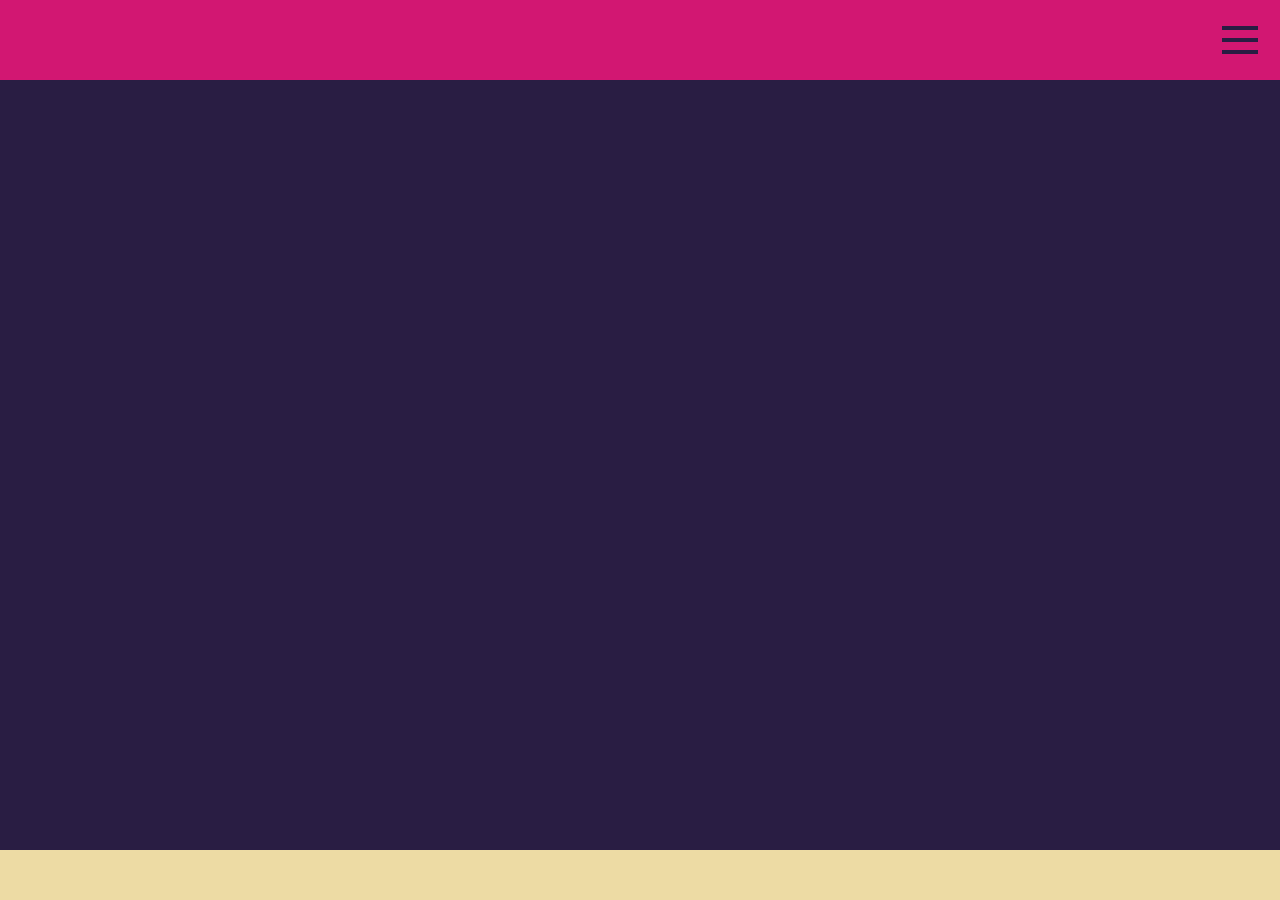
==== index.html @ 40d6fe30 "Adds UI elements" ====
<!DOCTYPE html>
<html>
  <head>
    <meta charset="utf-8">
    <title> Kart-ey Checkout</title>
    <link rel="stylesheet" href="assets/css/style.css">
    <link href="https://fonts.googleapis.com/css?family=Lato:900" rel="stylesheet">
  </head>
  <body>
  <header>
    <img class="ka-header" src="assets/img/home.png" alt="">
  </header>
    <!-- <img class="cart-img "src="assets/img/cart.png" alt=""> -->
  <a href="#" class="ka-trigger">
  <span></span>
  </a>
  <main id="main-content">
      <img class="ka-img" src="assets/img/home.png" alt="">
  </main>
  <nav class="side-bar">
    <ul class="item-container">
      <li>Item 1</li>
      <li>Item 2</li>
      <li>Item 3</li>
      <li>Item 4</li>
      <!-- <li>Item 5</li>
      <li>Item 6</li> -->
      <a href="#"> Checkout </a>
    </ul>
  </nav>
  <div class="ka-dollar-sign"> $ </div>
  <div class="overlay">
    <!--For the overlay.-->
  </div>
  <script type="text/javascript" src="assets/js/main.js"></script>
  <footer>
  </footer>
  </body>
</html>
---- assets/css/style.css ----
/*-------------------

Primary Style


*--------------------*/
*, *::after, *::before{
  box-sizing: border-box;
}

header {
  position: fixed;
  display: block;
  top: 0;
  width: 100%;
  height: 80px;
  background: #d21772;
}

/*// h1 {
//   font-family: sans-serif;
//   font-style: italic;
//   color: #eddba4;
//   font-size: 40px;
// }*/

body{
  font-family: 'Lato', sans-serif;
  color: #fff;
  font-size: 20px;
  line-height: 1;
  margin: 0;
  width: 100%;
  height: 100%;
  background: #291d43;
}

main {
  display: table;

}

.ka-header{
  width: 10%;
  margin: 1.5em 0.5em;

}

body .cart-img{
  position: fixed;
  width: 5.5%;
  margin-left: 93.1vw;
  margin-top: 0.4vh;
}

footer {
  background: #eddba4;
  bottom: 0;
  position: fixed;
  width: 100%;
  height: 50px;
  display: block;
}

.ka-img {
  display: table-cell;
  width: 50%;
  margin: 40vh auto;
}

.ka-trigger {
  position: fixed;
  z-index: 4;
  white-space: nowrap;
  top: 30px;
  right:30px;
  width: 20px;
  height: 20px;
}

.ka-trigger span,
.ka-trigger span::before,
.ka-trigger span::after {
  position: absolute;
  height: 4px;
  width: 36px;
  background-color: #291d43;
  transition: background .1s, transform .4s;
}

.ka-trigger span::before,
.ka-trigger span::after{
  content: '';
  top:0;
  left: 0;
}

.ka-trigger span::before{
  transform: translateY(-12px);
}

.ka-trigger span::after{
  transform: translateY(12px);
}

.ka-trigger span {
  top:50%;
  left:50%;
  transform: translate(-50%, -50%);
}

.nav-open .ka-trigger span{
  background: transparent
}

.nav-open .ka-trigger span::before{
  transform: rotate(-45deg);
}

.nav-open .ka-trigger span::after{
  transform: rotate(45deg);
}

.side-bar{
  position: fixed;
  z-index: 2;
  top:0;
  right:0;
  height: 100%;
  width: 100%;
  width: 70vw;
  background: #EBA6A9;
  transform: translateX(100%);
  opacity: .5;
  transition: opacity .8s, transform .6s;
}

.nav-open .side-bar{
  transform: translate(0);
  opacity: 1;
}

.ka-dollar-sign {
  display: block;
  position: fixed;
  color: #eba6a9;
  text-align: center;
  z-index: 5;
  top:35vh;
  left: 10vw;
  font-size: 15rem;
  transform: translateX(-20vw);
  transition: transform .6s, color 2.8s cubic-bezier(.57,1.1,.82,.52);
}

.nav-open .ka-dollar-sign {
  transform: translateX(0);
  color: green;
}

.item-container {
  list-style: none;
  margin-top: 10%;
}

.item-container li {
  margin: .5em 1.5em;
  padding: 2em 3.5em;
  border: 1px solid #fff;
}

.item-container a {
  display: inline-block;
  margin: 11.5em 40vh;
  padding: 1.8em 8em;
  text-decoration: none;
  border-radius: 40px;
  /*border: 1px solid #fff;*/
  background-color: #d21772;
  color: #fff;
  text-transform: uppercase;
  line-height: 10px;
  font-weight: 400;
}
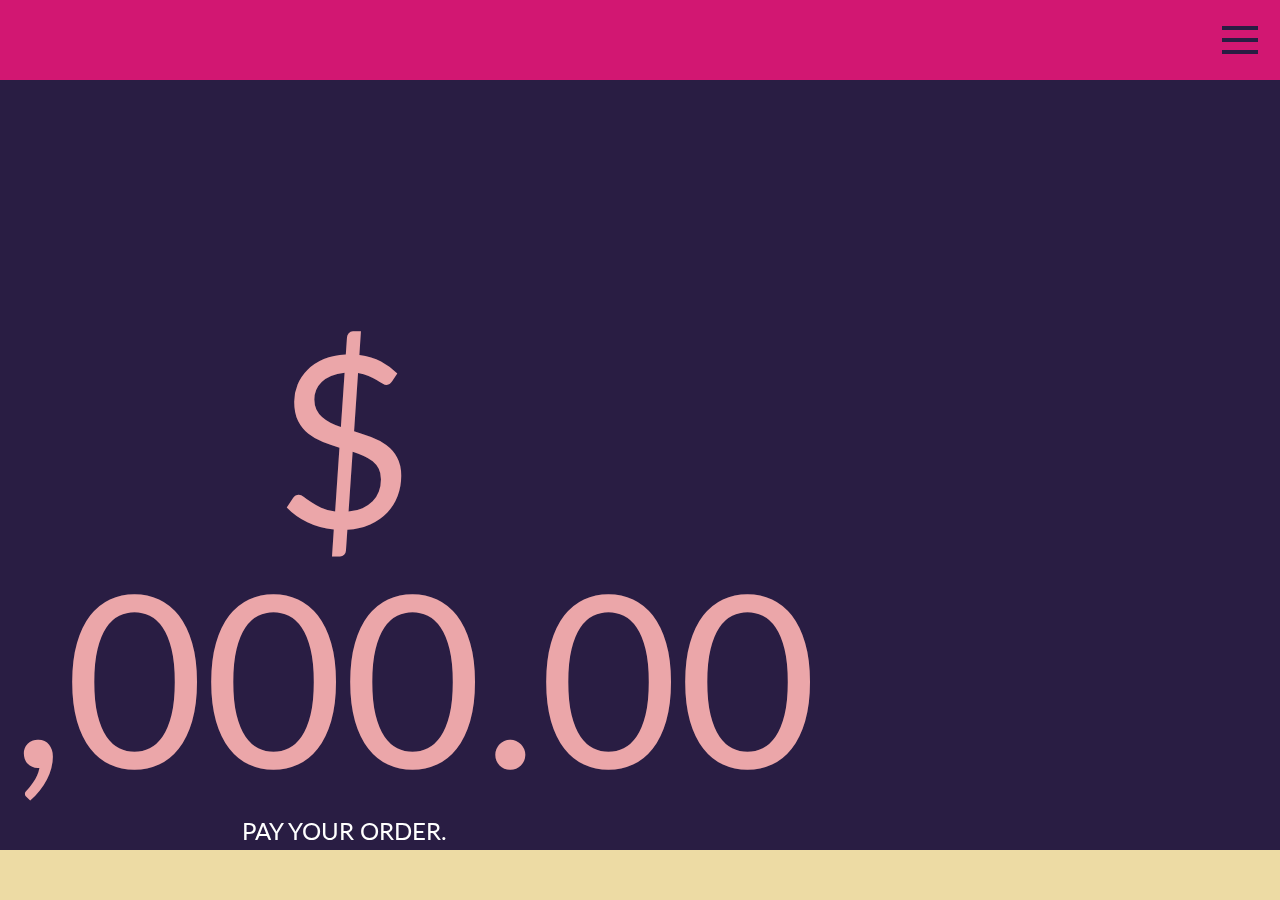
==== commit df4ca3c0: "feat(modal): tie modal into checkout link" ====
--- a/index.html
+++ b/index.html
@@ -26,9 +26,15 @@
       <!-- <li>Item 5</li>
       <li>Item 6</li> -->
       <a href="#"> Checkout </a>
+      <!--<a href="#openModal">Checkout</a>-->
     </ul>
   </nav>
-  <div class="ka-dollar-sign"> $ </div>
+  <div class="ka-dollar-sign"> $ <br> <span style="color:#EBA6A9;">9,000.00</span>
+    <P style="font-size:1.5rem;color:white;">PAY YOUR ORDER.</P>
+  </div>
+  <div id="modal">
+
+  </div>
   <div class="overlay">
     <!--For the overlay.-->
   </div>
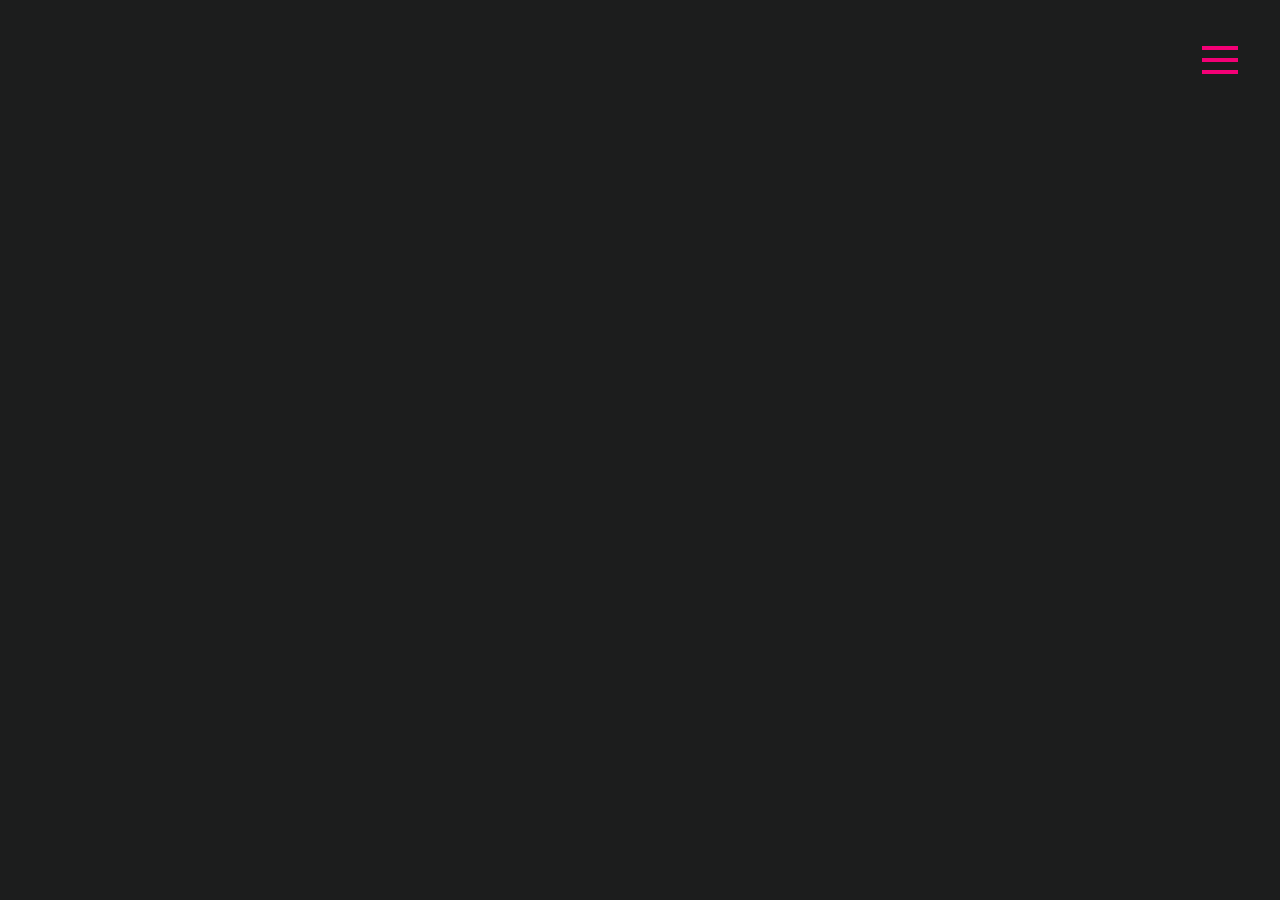
==== commit a6123cfa: "New Changes" ====
--- a/index.html
+++ b/index.html
@@ -4,42 +4,51 @@
     <meta charset="utf-8">
     <title> Kart-ey Checkout</title>
     <link rel="stylesheet" href="assets/css/style.css">
-    <link href="https://fonts.googleapis.com/css?family=Lato:900" rel="stylesheet">
   </head>
   <body>
-  <header>
-    <img class="ka-header" src="assets/img/home.png" alt="">
-  </header>
     <!-- <img class="cart-img "src="assets/img/cart.png" alt=""> -->
   <a href="#" class="ka-trigger">
   <span></span>
   </a>
   <main id="main-content">
+    <div>
       <img class="ka-img" src="assets/img/home.png" alt="">
+
+    </div>
   </main>
   <nav class="side-bar">
-    <ul class="item-container">
-      <li>Item 1</li>
-      <li>Item 2</li>
-      <li>Item 3</li>
-      <li>Item 4</li>
-      <!-- <li>Item 5</li>
-      <li>Item 6</li> -->
-      <a href="#"> Checkout </a>
-      <!--<a href="#openModal">Checkout</a>-->
-    </ul>
+  <ul class="item-container">
+  <h2> MY CART</h2>
+    <li>
+    Item Name
+    Item Product
+    Item Price
+    Quantity
+
+    </li>
+    <li>Item 2</li>
+    <li>Item 2</li>
+    <a href="">
+      Checkout
+    </a>
+  </ul>
+
   </nav>
-  <div class="ka-dollar-sign"> $ <br> <span style="color:#EBA6A9;">9,000.00</span>
-    <P style="font-size:1.5rem;color:white;">PAY YOUR ORDER.</P>
-  </div>
-  <div id="modal">
+  <div class="dollar-sign">
+  $
+  <!--   KES <br>
+    <span class="counter">9,000 -->
+    </span>
+
 
   </div>
   <div class="overlay">
     <!--For the overlay.-->
   </div>
+  <script
+  src="https://code.jquery.com/jquery-3.1.1.js"
+  integrity="sha256-16cdPddA6VdVInumRGo6IbivbERE8p7CQR3HzTBuELA="
+  crossorigin="anonymous"></script>
   <script type="text/javascript" src="assets/js/main.js"></script>
-  <footer>
-  </footer>
   </body>
 </html>
--- a/assets/css/style.css
+++ b/assets/css/style.css
@@ -8,31 +8,13 @@
   box-sizing: border-box;
 }
 
-header {
-  position: fixed;
-  display: block;
-  top: 0;
-  width: 100%;
-  height: 80px;
-  background: #d21772;
-}
-
-/*// h1 {
-//   font-family: sans-serif;
-//   font-style: italic;
-//   color: #eddba4;
-//   font-size: 40px;
-// }*/
-
 body{
-  font-family: 'Lato', sans-serif;
-  color: #fff;
-  font-size: 20px;
+  font-family: sans-serif;
   line-height: 1;
   margin: 0;
   width: 100%;
   height: 100%;
-  background: #291d43;
+  background: #1c1d1d;
 }
 
 main {
@@ -40,27 +22,6 @@
 
 }
 
-.ka-header{
-  width: 10%;
-  margin: 1.5em 0.5em;
-
-}
-
-body .cart-img{
-  position: fixed;
-  width: 5.5%;
-  margin-left: 93.1vw;
-  margin-top: 0.4vh;
-}
-
-footer {
-  background: #eddba4;
-  bottom: 0;
-  position: fixed;
-  width: 100%;
-  height: 50px;
-  display: block;
-}
 
 .ka-img {
   display: table-cell;
@@ -72,10 +33,10 @@
   position: fixed;
   z-index: 4;
   white-space: nowrap;
-  top: 30px;
-  right:30px;
-  width: 20px;
-  height: 20px;
+  top: 40px;
+  right:40px;
+  width: 40px;
+  height: 40px;
 }
 
 .ka-trigger span,
@@ -84,7 +45,7 @@
   position: absolute;
   height: 4px;
   width: 36px;
-  background-color: #291d43;
+  background-color: #F40076;
   transition: background .1s, transform .4s;
 }
 
@@ -128,8 +89,8 @@
   right:0;
   height: 100%;
   width: 100%;
-  width: 70vw;
-  background: #EBA6A9;
+  max-width: 70vw;
+  background: #ef3534;
   transform: translateX(100%);
   opacity: .5;
   transition: opacity .8s, transform .6s;
@@ -140,45 +101,51 @@
   opacity: 1;
 }
 
-.ka-dollar-sign {
-  display: block;
+
+.dollar-sign {
   position: fixed;
-  color: #eba6a9;
+  color: #445E93;
   text-align: center;
   z-index: 5;
-  top:35vh;
-  left: 10vw;
-  font-size: 15rem;
-  transform: translateX(-20vw);
-  transition: transform .6s, color 2.8s cubic-bezier(.57,1.1,.82,.52);
+  top:40vh;
+  font-size: 2rem;
+  transform: translateX(-40vw);
+  transition: transform 0.6s
 }
 
-.nav-open .ka-dollar-sign {
-  transform: translateX(0);
-  color: green;
+.nav-open .dollar-sign{
+   transform: translateX(10vw);
 }
 
 .item-container {
+  margin-top: 10%;
   list-style: none;
-  margin-top: 10%;
+  padding: 0;
 }
-
-.item-container li {
-  margin: .5em 1.5em;
+.item-container h2 {
+  font-size: 15px;
+  font-weight: bold;
+  text-transform: uppercase;
+  color:#F40076;
+  margin: 20px 0;
+}
+.item-container li{
+  margin: 0.5em 0.5em;
+  font-size: 20px;
+  background: #fff;
+  margin-bottom: 10px;
   padding: 2em 3.5em;
-  border: 1px solid #fff;
 }
-
 .item-container a {
   display: inline-block;
-  margin: 11.5em 40vh;
-  padding: 1.8em 8em;
+  padding: 2em 3.5em;
+  margin: 0.5em 0.5em;
   text-decoration: none;
+  border: 2px solid #002A32;
   border-radius: 40px;
-  /*border: 1px solid #fff;*/
-  background-color: #d21772;
-  color: #fff;
+  line-height: 2px;
+  font-size: 15px;
   text-transform: uppercase;
-  line-height: 10px;
-  font-weight: 400;
-}
+
+
+}